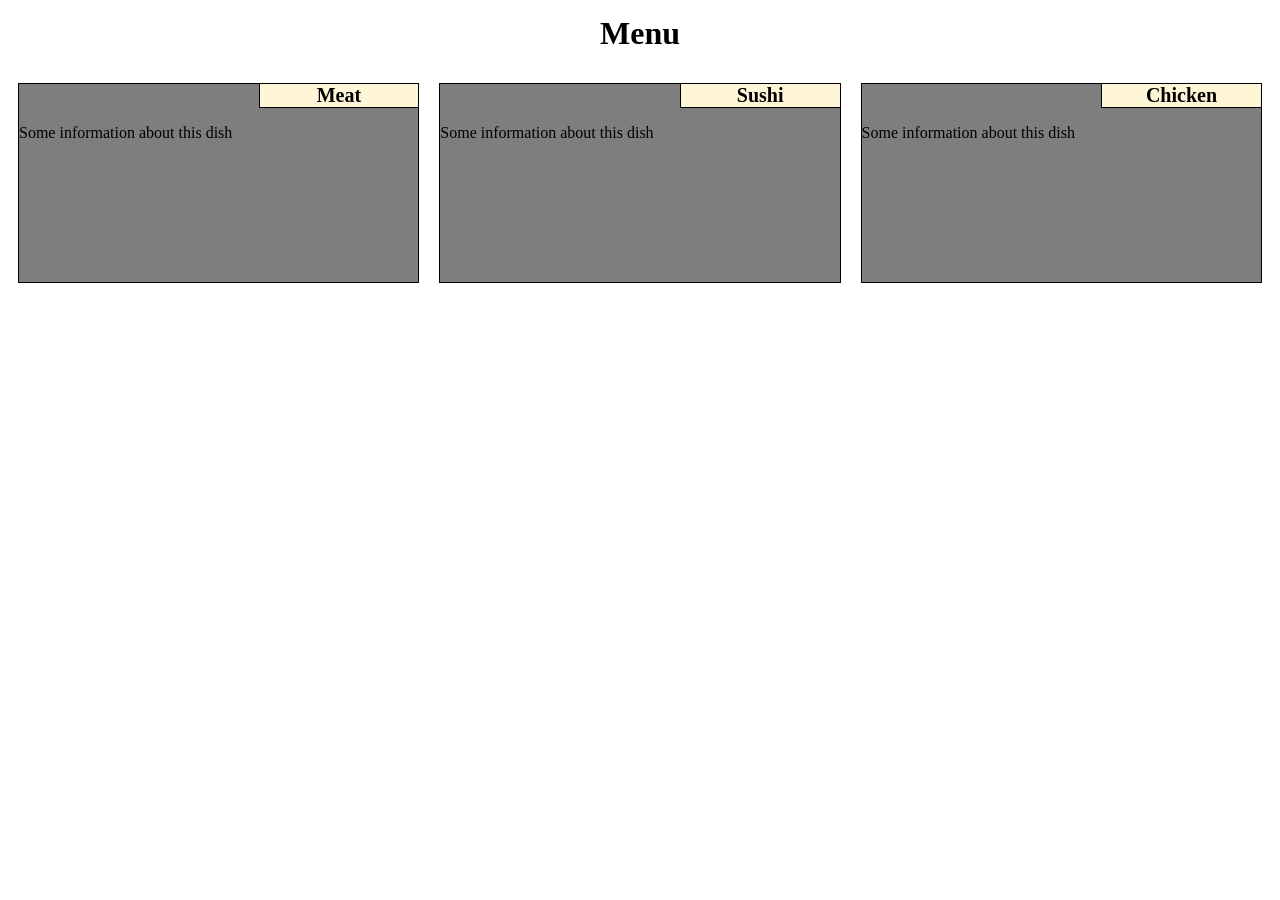
==== Week2/index.html @ 68381132 "change system of folders" ====
<!DOCTYPE html>
<html>
<head>
<meta charset="utf-8">
<link rel="stylesheet" href="css\style.css">
<meta name="viewport" content="width=device-width, initial-scale=1">
<title>Responsive Layout</title>

</head>
<body>
  <h1>Menu</h1>

  <section class="col-lg-4 col-md-6 col-sm-12">
  <div>
      <h3>Meat</h3>
      <p class="p1">Some information about this dish</p>
  </div> 
  </section>

  <section class="col-lg-4 col-md-6 col-sm-12">
    <div>
        <h3>Sushi</h3>
        <p class="p2">Some information about this dish</p>
    </div> 
  </section>

  <section class="col-lg-4 col-md-12 col-sm-12">
    <div>
        <h3>Chicken</h3>
        <p class="p3">Some information about this dish</p>
    </div> 
  </section>

</div>
</body>
</html>
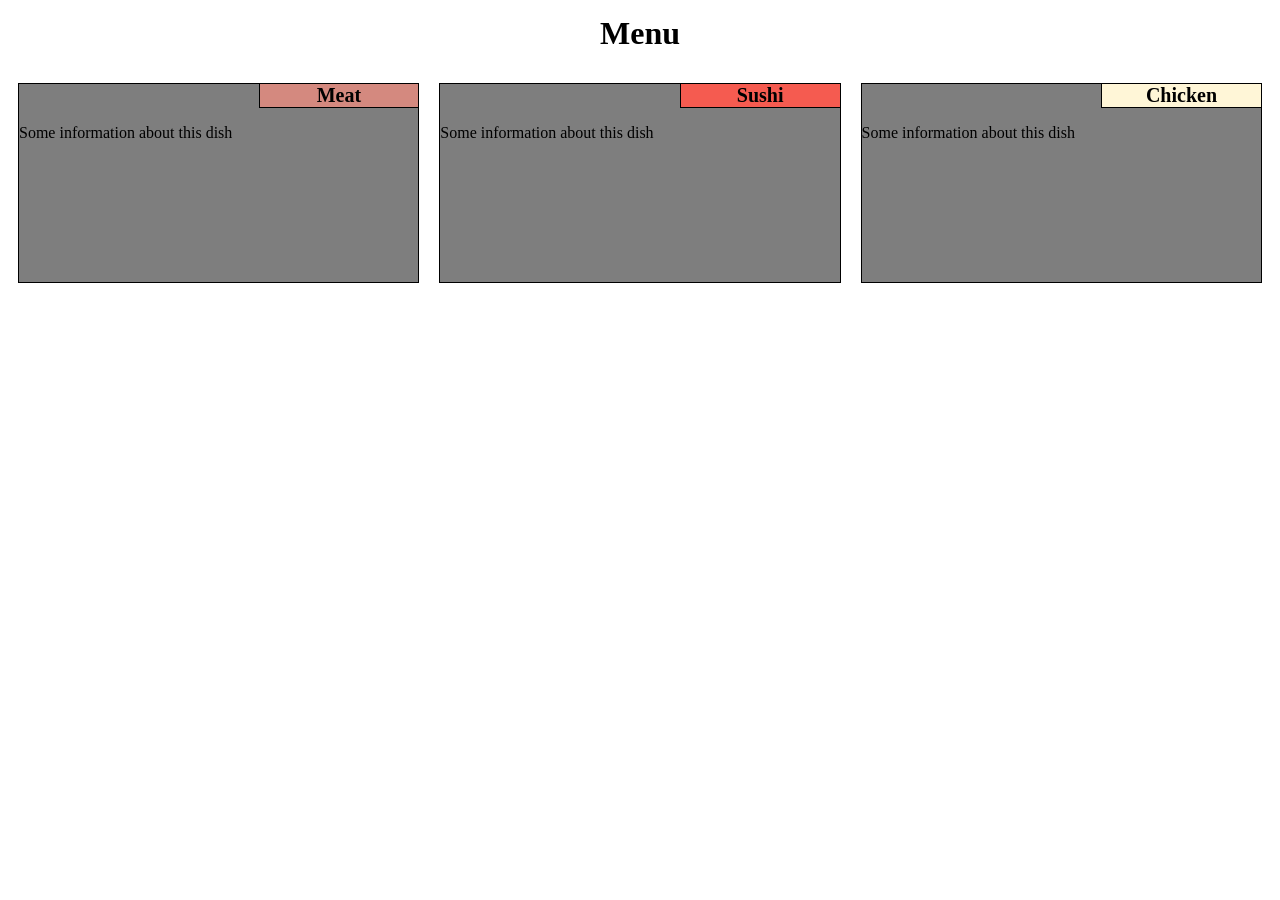
==== commit a1063e7a: "change colores" ====
--- a/Week2/index.html
+++ b/Week2/index.html
@@ -13,14 +13,14 @@
 
   <section class="col-lg-4 col-md-6 col-sm-12">
   <div>
-      <h3>Meat</h3>
+      <h1>Meat</h3>
       <p class="p1">Some information about this dish</p>
   </div> 
   </section>
 
   <section class="col-lg-4 col-md-6 col-sm-12">
     <div>
-        <h3>Sushi</h3>
+        <h2>Sushi</h3>
         <p class="p2">Some information about this dish</p>
     </div> 
   </section>
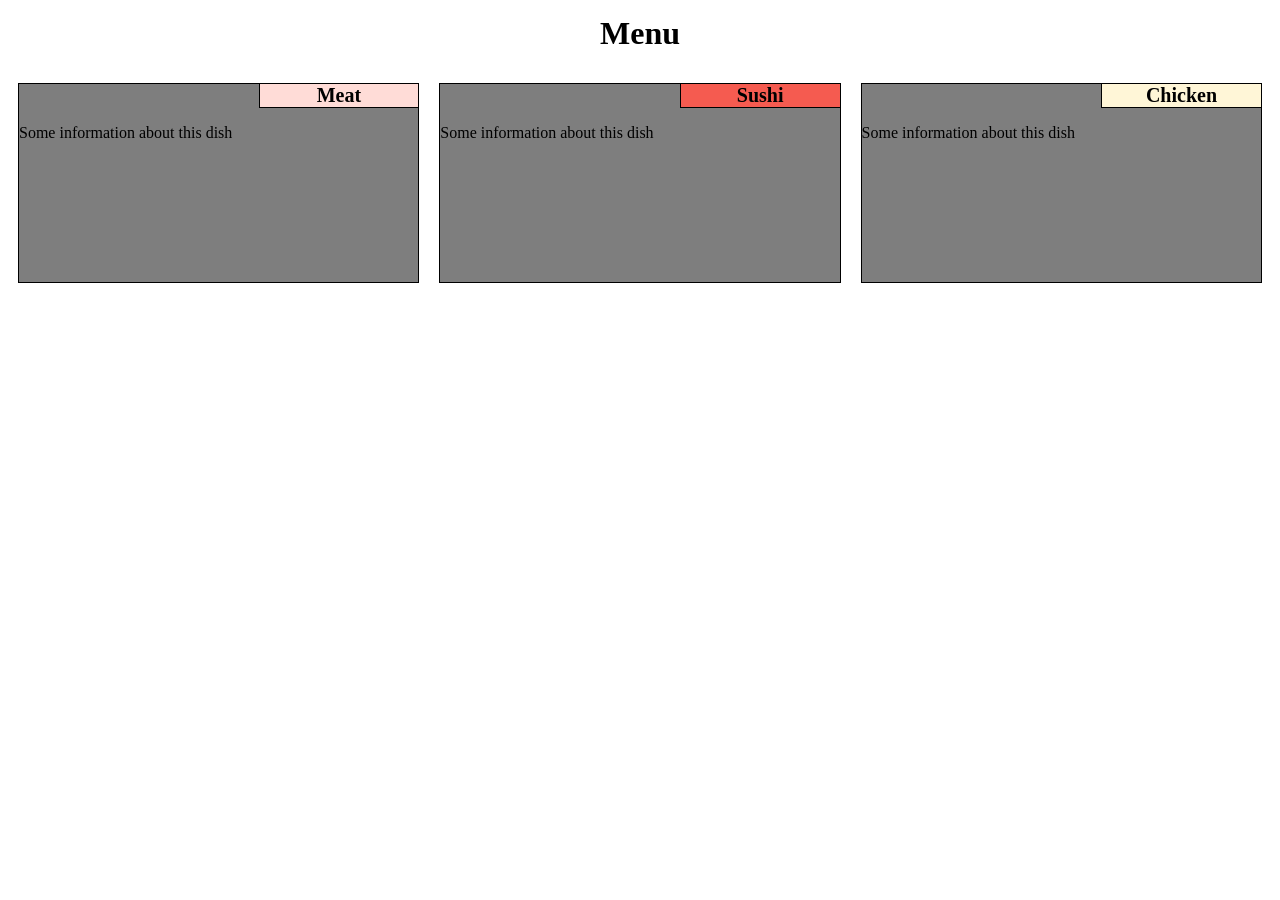
==== commit 12d43de9: "fix headers" ====
--- a/Week2/index.html
+++ b/Week2/index.html
@@ -13,14 +13,14 @@
 
   <section class="col-lg-4 col-md-6 col-sm-12">
   <div>
-      <h1>Meat</h3>
+      <h1>Meat</h1>
       <p class="p1">Some information about this dish</p>
   </div> 
   </section>
 
   <section class="col-lg-4 col-md-6 col-sm-12">
     <div>
-        <h2>Sushi</h3>
+        <h2>Sushi</h2>
         <p class="p2">Some information about this dish</p>
     </div> 
   </section>
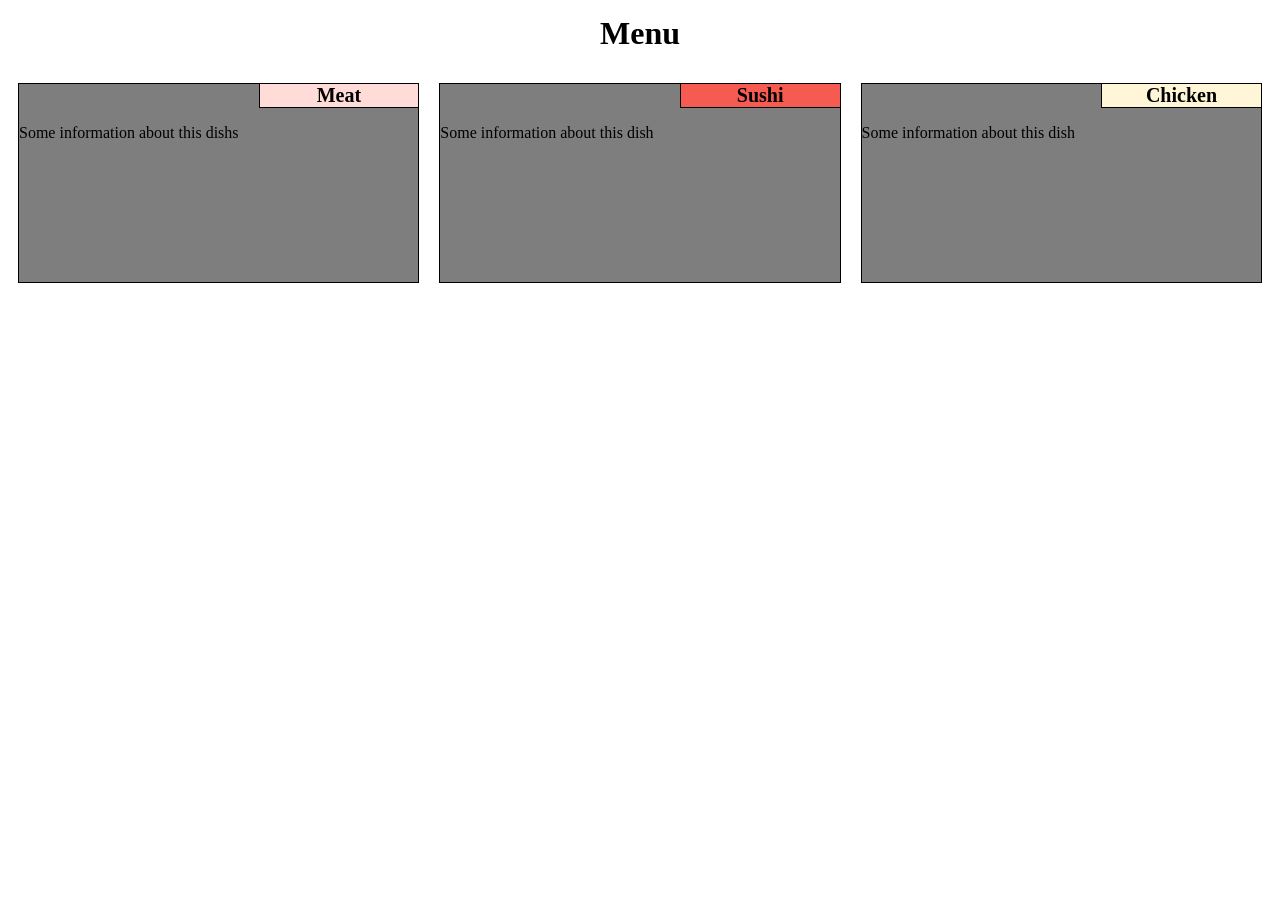
==== commit 2bc975fe: "fix headers second" ====
--- a/Week2/index.html
+++ b/Week2/index.html
@@ -14,7 +14,7 @@
   <section class="col-lg-4 col-md-6 col-sm-12">
   <div>
       <h1>Meat</h1>
-      <p class="p1">Some information about this dish</p>
+      <p class="p1">Some information about this dishs</p>
   </div> 
   </section>
 
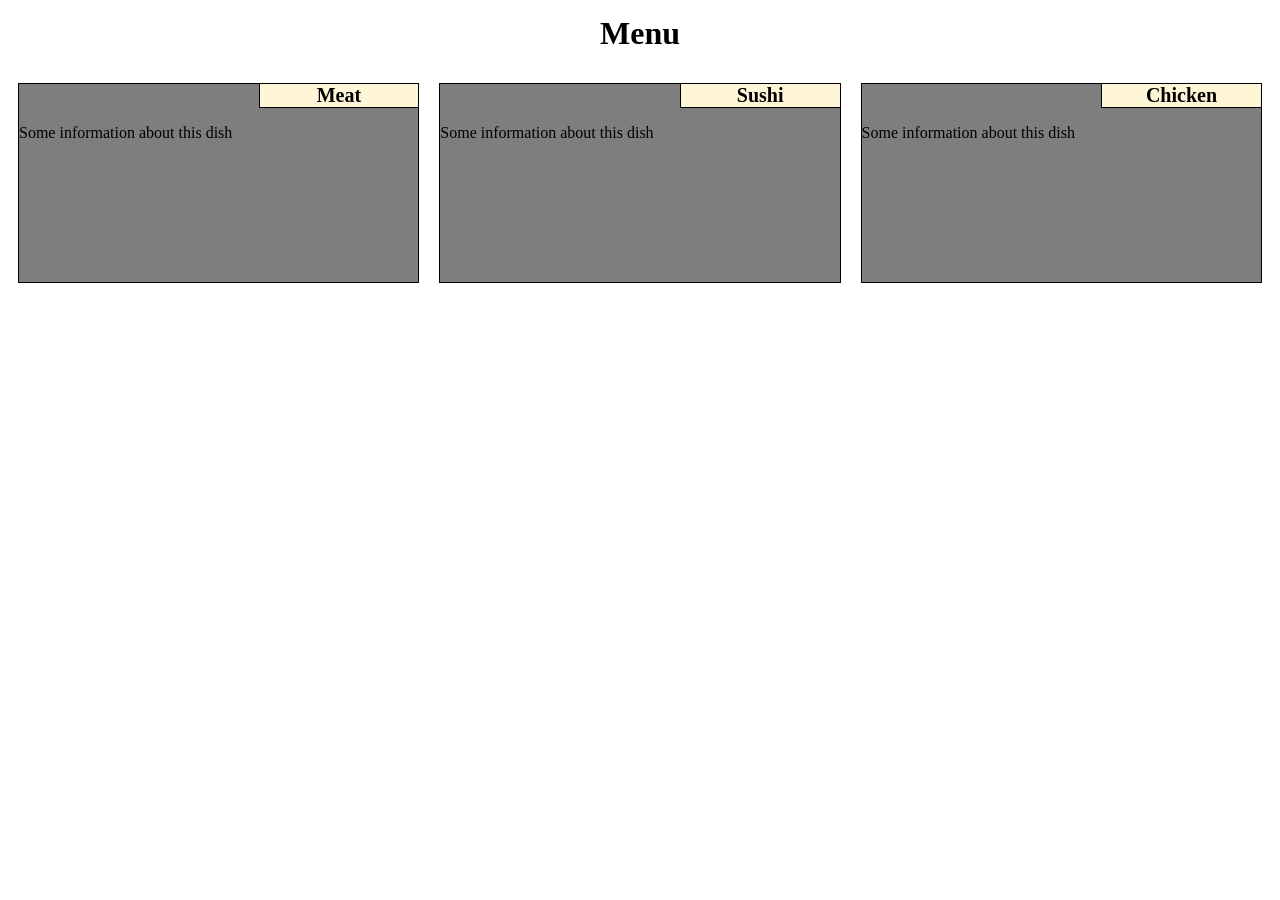
==== commit a3b338d4: "fix headers again" ====
--- a/Week2/index.html
+++ b/Week2/index.html
@@ -13,14 +13,14 @@
 
   <section class="col-lg-4 col-md-6 col-sm-12">
   <div>
-      <h1>Meat</h1>
-      <p class="p1">Some information about this dishs</p>
+      <h3>Meat</h3>
+      <p class="p1">Some information about this dish</p>
   </div> 
   </section>
 
   <section class="col-lg-4 col-md-6 col-sm-12">
     <div>
-        <h2>Sushi</h2>
+        <h3>Sushi</h3>
         <p class="p2">Some information about this dish</p>
     </div> 
   </section>
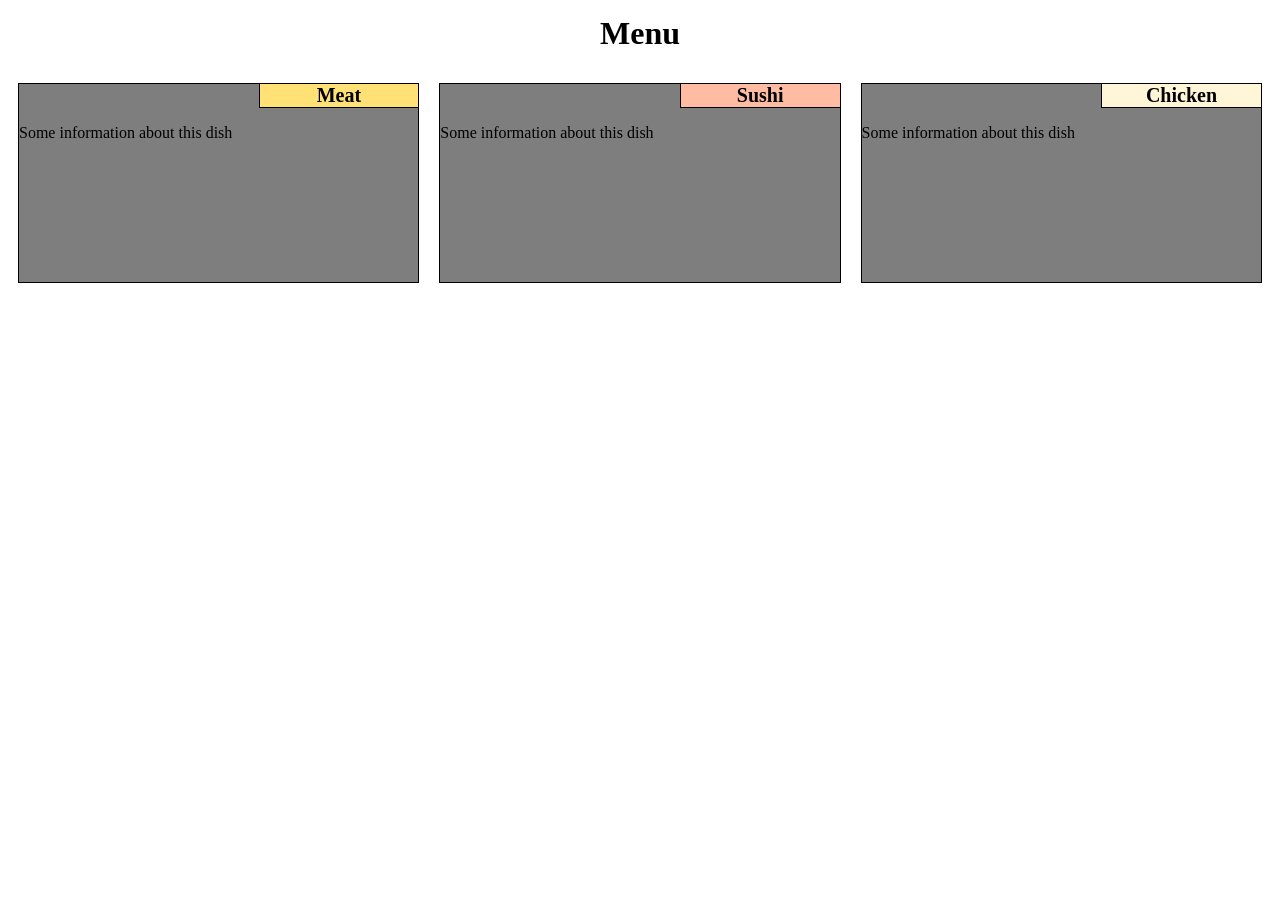
==== commit 38f3f097: "add colors to geaders" ====
--- a/Week2/index.html
+++ b/Week2/index.html
@@ -13,14 +13,14 @@
 
   <section class="col-lg-4 col-md-6 col-sm-12">
   <div>
-      <h3>Meat</h3>
+      <h1>Meat</h1>
       <p class="p1">Some information about this dish</p>
   </div> 
   </section>
 
   <section class="col-lg-4 col-md-6 col-sm-12">
     <div>
-        <h3>Sushi</h3>
+        <h2>Sushi</h2>
         <p class="p2">Some information about this dish</p>
     </div> 
   </section>
